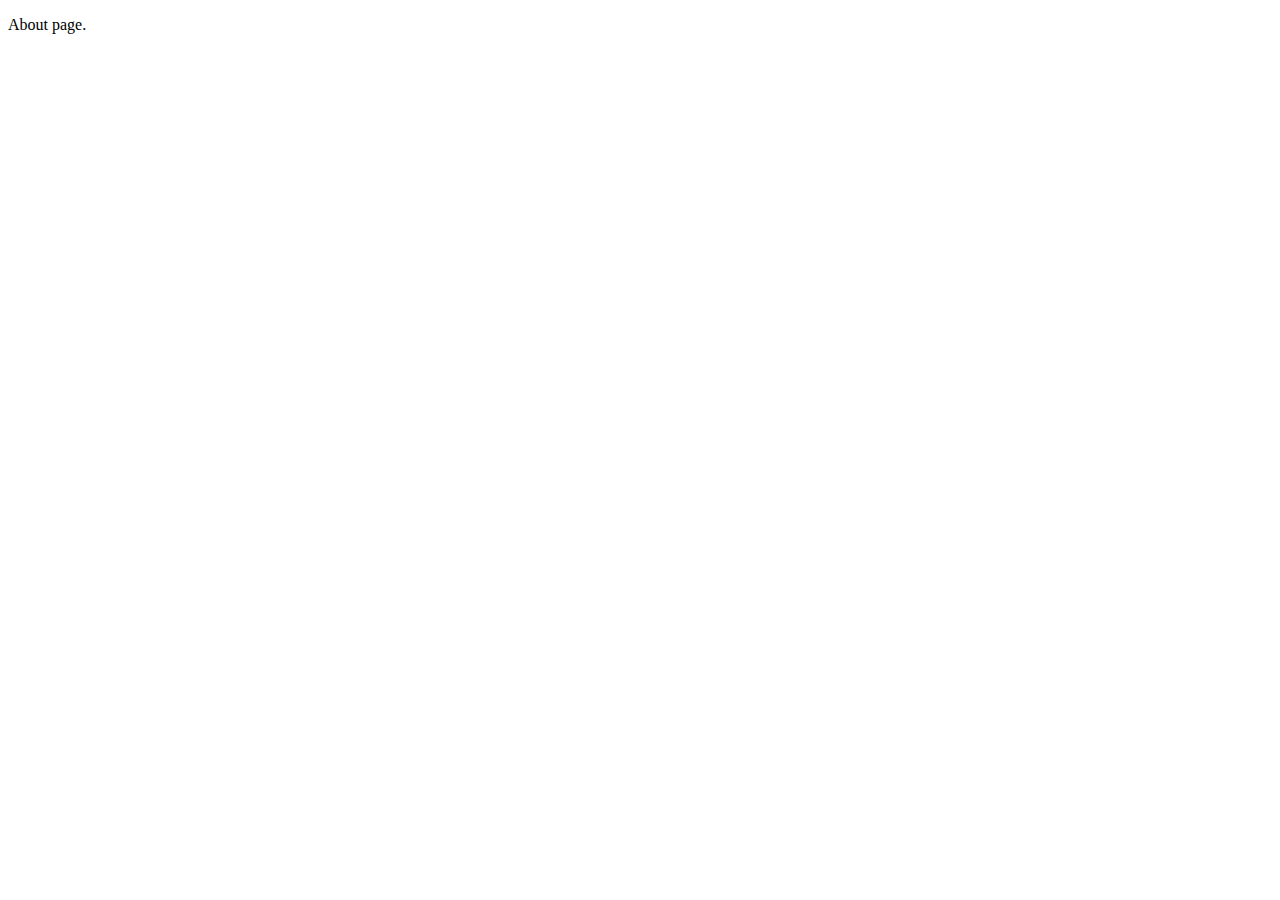
==== about.html @ c8497efc "first commit" ====
<!DOCTYPE html>
<html lang="en">
<head>
    <meta charset="UTF-8">
    <meta name="viewport" content="width=device-width, initial-scale=1.0">
    <title>About page</title>
</head>
<body>
    <p>About page.</p>
</body>
</html>
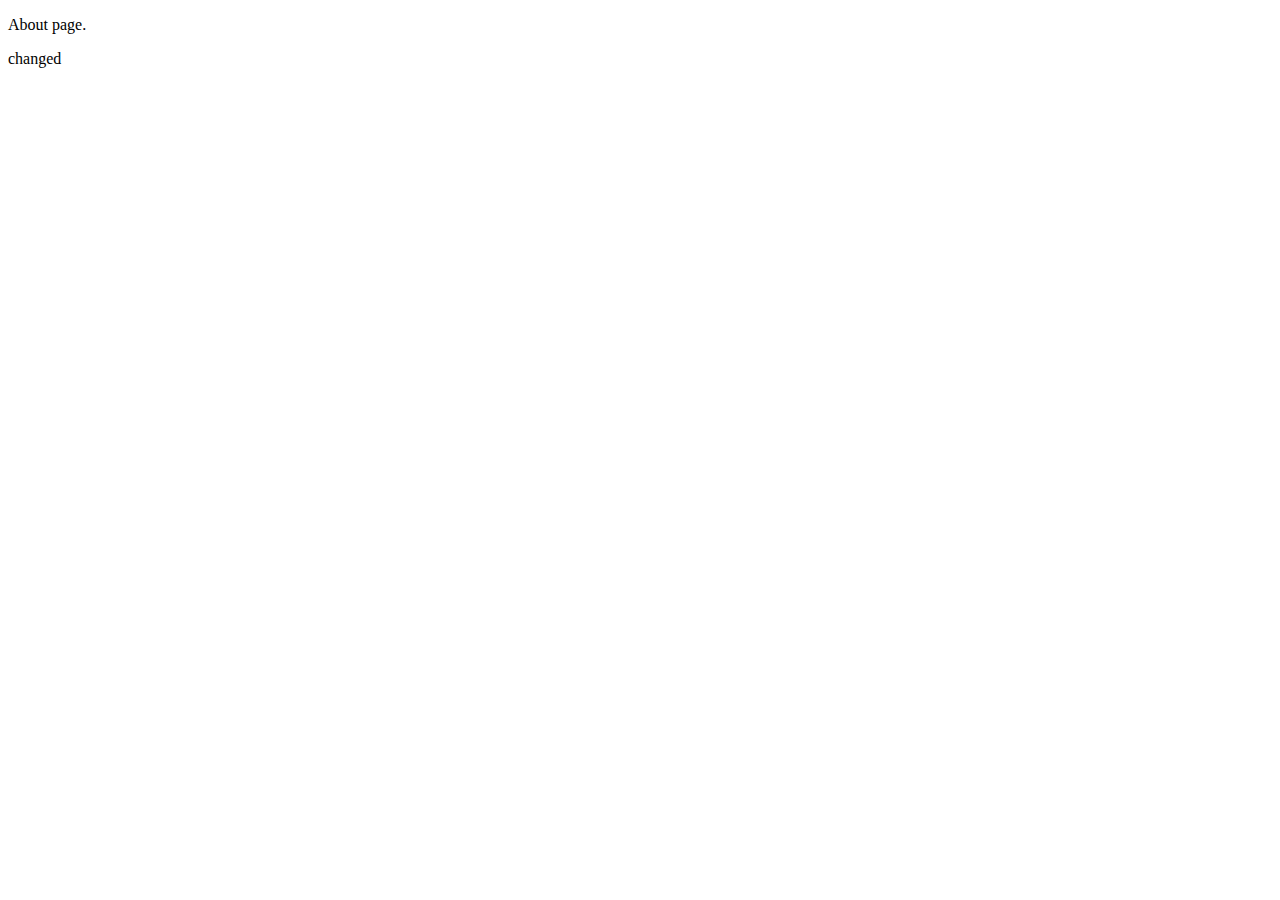
==== commit 765a57bd: "commit after changing about.htmk" ====
--- a/about.html
+++ b/about.html
@@ -7,5 +7,6 @@
 </head>
 <body>
     <p>About page.</p>
+    <p>changed </p>
 </body>
 </html>